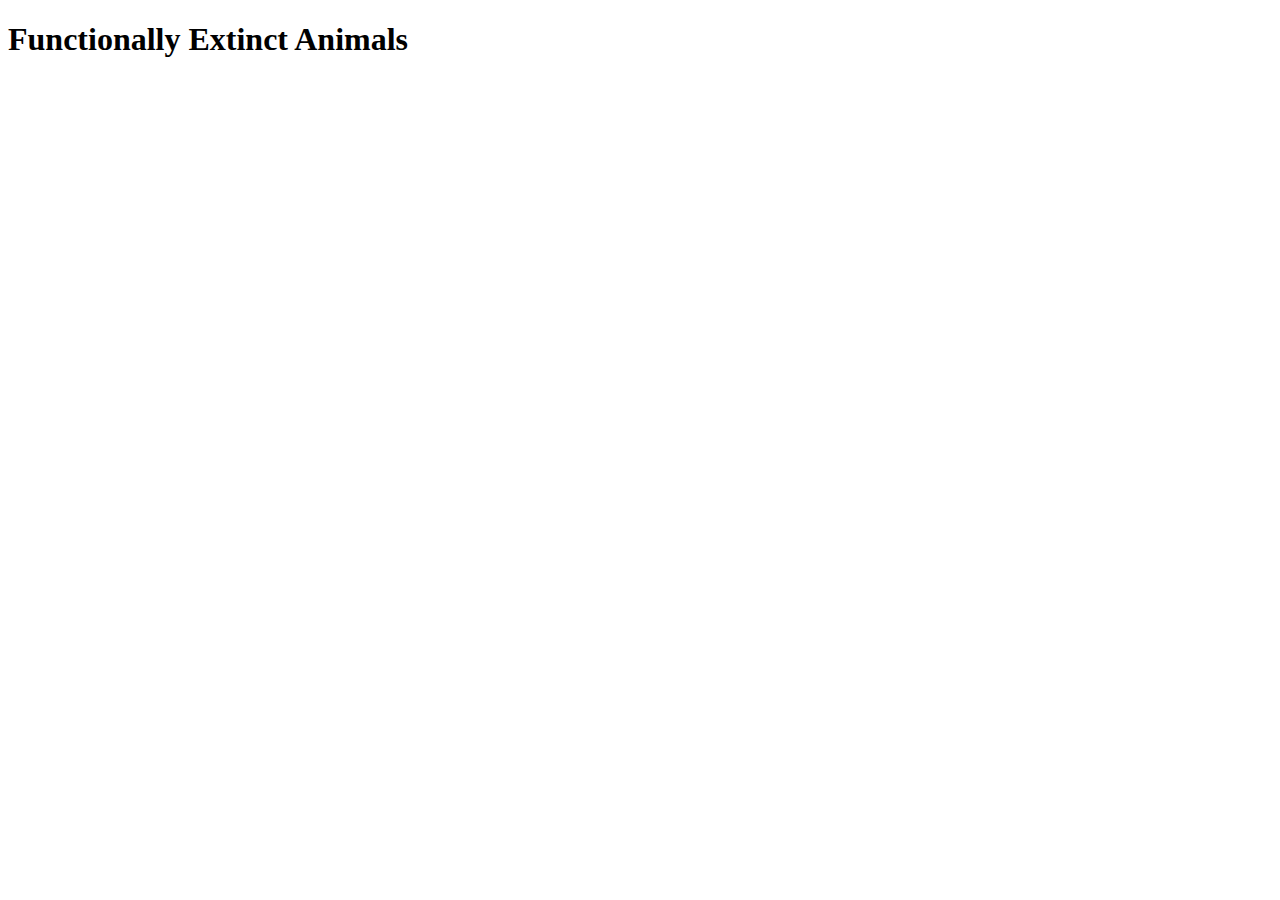
==== index.html @ ab88335e "updated" ====
<!DOCTYPE html>
<html lang="en">
<head>
    <meta charset="UTF-8">
    <meta http-equiv="X-UA-Compatible" content="IE=edge">
    <meta name="viewport" content="width=device-width, initial-scale=1.0">
    <title>Document</title>
</head>
<body>
    <h1>Functionally Extinct Animals</h1>
</body>
</html>
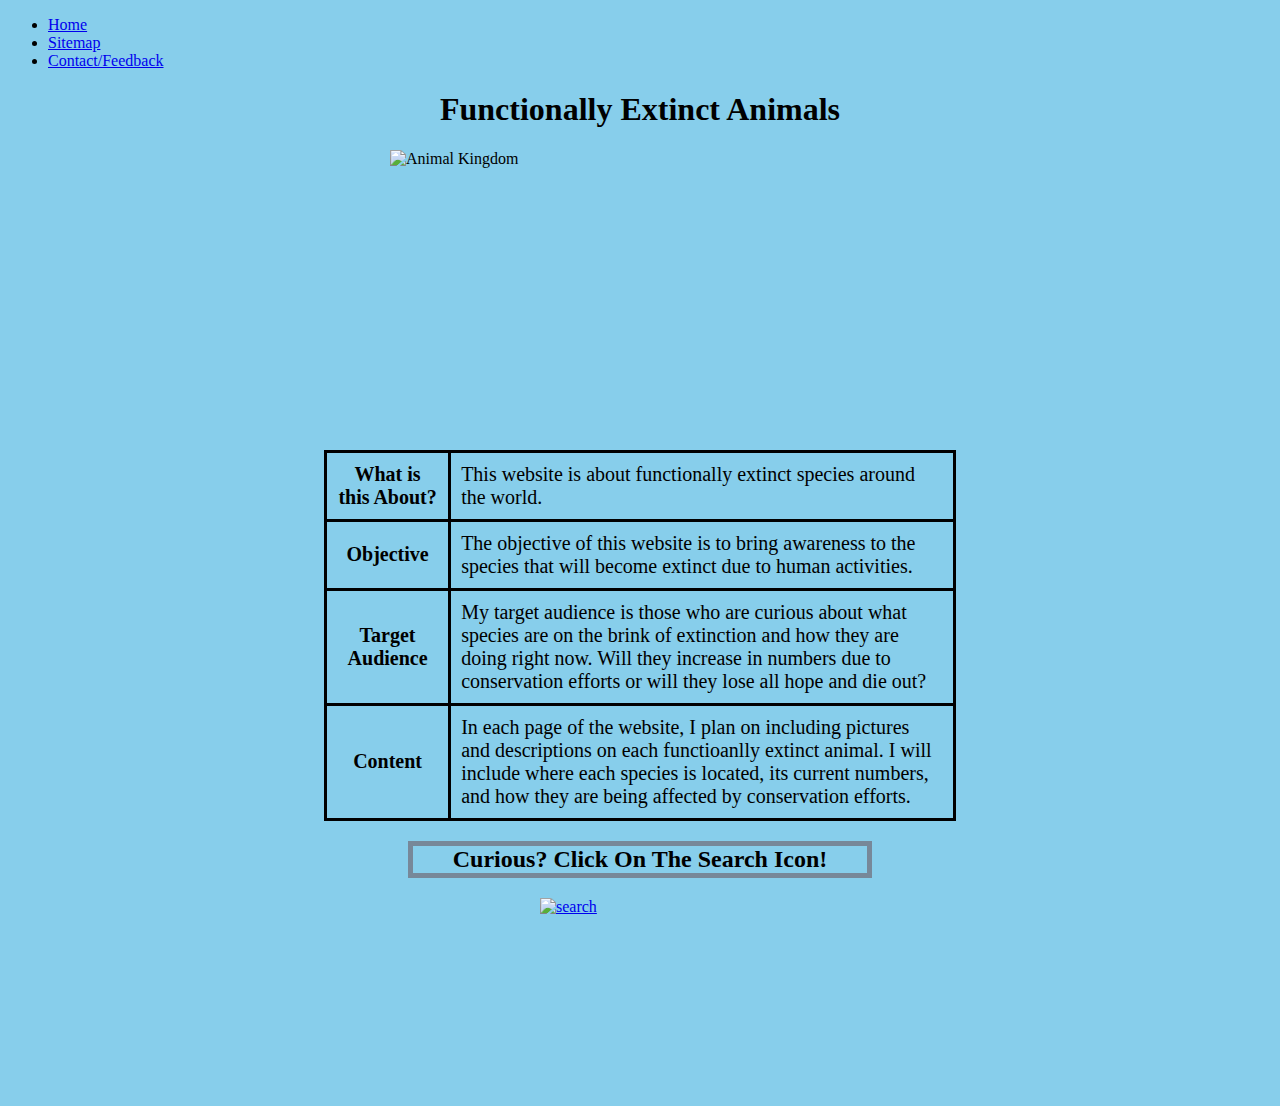
==== commit d91d237b: "Update index.html" ====
--- a/index.html
+++ b/index.html
@@ -1,12 +1,161 @@
 <!DOCTYPE html>
 <html lang="en">
-<head>
-    <meta charset="UTF-8">
-    <meta http-equiv="X-UA-Compatible" content="IE=edge">
-    <meta name="viewport" content="width=device-width, initial-scale=1.0">
-    <title>Document</title>
-</head>
-<body>
+  <head>
+    <meta charset="UTF-8" />
+    <meta http-equiv="X-UA-Compatible" content="IE=edge" />
+    <meta name="viewport" content="width=device-width, initial-scale=1.0" />
+    <meta name="keywords" content="Functionally Extinct Animals">
+    <title>Functionally Extinct Animals</title>
+    <link rel="stylesheet" href="styles/navigationbar.css" />
+    <link rel="icon" href="images/favicontoucan.png" type="image/x-icon">
+
+    <style>
+      h1 {
+        text-align: center;
+      }
+      img {
+        margin-left: auto;
+        margin-right: auto;
+        display: block;
+      }
+      td.mini-heading {
+        font-weight: bold;
+        text-align: center;
+      }
+      table, tr, td {
+        border: 3px solid black;
+        border-collapse: collapse;
+        font-size: 20px;
+        padding: 10px;
+      }
+      body {
+        background-color: skyblue;
+      }
+      table {
+        width: 50%;
+        margin-left: auto;
+        margin-right: auto;
+        padding: 200px;
+      }
+      h2 {
+        text-align: center;
+        border: 5px solid lightslategrey;
+        margin-left: 400px;
+        margin-right: 400px;
+      }
+      @media only screen and (max-width:500px) {
+        /* .first-set, .second-set, .third-set { */
+          img, h1{
+          width:100%;
+          margin-left: auto;
+          margin-right: auto;
+          display: block;
+          /* text-align: center; */
+        }
+      }
+    </style>
+  </head>
+  <body>
+    <nav>
+      <ul>
+        <li><a href="index.html">Home</a></li>
+        <li><a href="sitemap.html">Sitemap</a></li>
+        <li><a href="contact.html">Contact/Feedback</a></li>
+      </ul>
+    </nav>
     <h1>Functionally Extinct Animals</h1>
-</body>
+    <img
+      id="animals"
+      src="images/animalkingdomwallpaper.jpg"
+      alt="Animal Kingdom"
+      title="Animal Kingdom"
+      height="300"
+      width="500"
+    />
+    <table>
+      <tr>
+        <td class="mini-heading">What is this About?</td>
+        <td> This website is about functionally extinct species around the world.</td>
+      </tr>
+      <tr>
+        <td class="mini-heading">Objective</td>
+        <td>
+          The objective of this website is to bring awareness to the species
+          that will become extinct due to human activities.
+        </td>
+        <!--<td>Click Here!<br /></td>-->
+      </tr>
+
+      <tr>
+        <td class="mini-heading">Target Audience</td>
+        <td>
+          My target audience is those who are curious about what species are on
+          the brink of extinction and how they are doing right now. Will they
+          increase in numbers due to conservation efforts or will they lose all
+          hope and die out?
+        </td>
+      </tr>
+    
+      <tr>
+        <td class="mini-heading">Content</td>
+        <td>
+          In each page of the website, I plan on including pictures and
+          descriptions on each functioanlly extinct animal. I will include where
+          each species is located, its current numbers, and how they are being
+          affected by conservation efforts.
+        </td>
+      </tr>
+    </table>
+    <h2>Curious? Click On The Search Icon!</h2>
+    <a href="sitemap.html"><img
+            src="images/searchicon.jpg"
+            alt="search"
+            title="search"
+            height="200"
+            width="200"
+          /></a>
+    <script>
+      function enlargeImage(){
+            console.log("...starting...");
+            const imageEl = document.getElementById("animals"); 
+            console.log(imageEl.width);
+            let w = imageEl.width;
+            w = w * 1.5;
+            imageEl.width = w;
+        }
+        document.getElementById("animals").onmouseover = function(){
+            enlargeImage();
+        };
+
+        function reduceImage(){
+            console.log("...ending...");
+            const imageEl = document.getElementById("animals"); 
+            console.log(imageEl.width);
+            let w = imageEl.width;
+            w = w / 1.5;
+            imageEl.width = w;
+        }
+        document.getElementById("animals").onmouseout = function(){
+            reduceImage();
+        };
+
+        function heading() {
+          const heading = document.querySelector("h1");
+          heading.innerText = "This Is All Because Of Human Activity"
+        }
+        document.querySelector("h1").onclick = function () {
+          heading();
+        };
+
+        function changeBackgroundColor() {
+        const bgColors = ["slateblue", "lightsalmon", "royalblue", "pink", "tomato", "orange"];
+        const n = bgColors.length;
+        const randIndex = Math.floor(Math.random() * n);
+        // const b = document.getElementById("bodyA");
+        const b = document.querySelector("body");
+        b.style.backgroundColor = bgColors[randIndex];
+      }
+      document.querySelector("body").onclick = changeBackgroundColor;
+    </script>
+  </body>
 </html>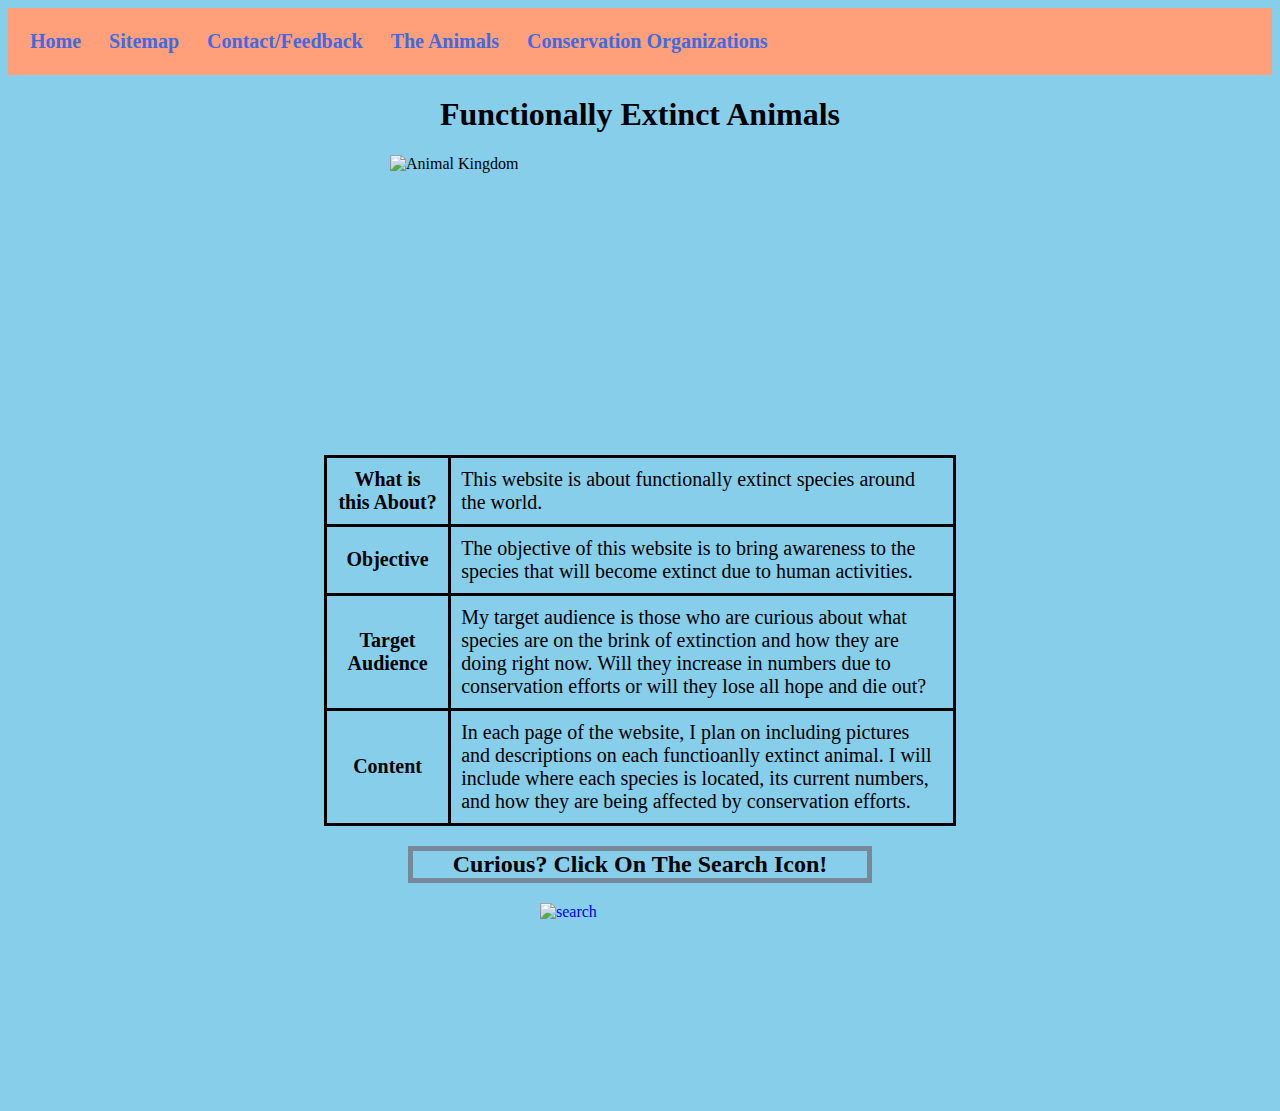
==== commit 0ae36f37: "updated" ====
--- a/index.html
+++ b/index.html
@@ -13,7 +13,12 @@
       h1 {
         text-align: center;
       }
-      img {
+      img#animals {
+        margin-left: auto;
+        margin-right: auto;
+        display: block;
+      }
+      img#search {
         margin-left: auto;
         margin-right: auto;
         display: block;
@@ -43,15 +48,23 @@
         margin-left: 400px;
         margin-right: 400px;
       }
-      @media only screen and (max-width:500px) {
-        /* .first-set, .second-set, .third-set { */
-          img, h1{
+       @media only screen and (max-width:1000px) {
+          h2, nav{
           width:100%;
           margin-left: auto;
           margin-right: auto;
-          display: block;
-          /* text-align: center; */
-        }
+          display: block; 
+          text-align: center; 
+         }
+      } 
+      @media only screen and (max-width:600px) {
+          img#animals{
+          width:100%;
+          margin-left: auto;
+          margin-right: auto;
+          display: block; 
+          text-align: center; 
+         }
       }
     </style>
   </head>
@@ -61,6 +74,20 @@
         <li><a href="index.html">Home</a></li>
         <li><a href="sitemap.html">Sitemap</a></li>
         <li><a href="contact.html">Contact/Feedback</a></li>
+        <li class="dropdown"><a href="animals" class="dropbtn">The Animals</a>
+          <div class="dropdown-content">
+            <a href="baijidolphin.html">Baiji Dolphin</a>
+            <a href="borneanrhinoceros.html">Bornean Rhinoceros</a>
+            <a href="christmasislandshrew.html">Christmas Island Shrew</a>
+            <a href="ivorybilledwoodpecker.html">Ivory-Billed Woodpecker</a>
+            <a href="northatlanticrightwhale.html">Northern Atlantic Right Whale</a>
+            <a href="northernwhiterhinoceros.html">Northern White Rhinoceros</a>
+            <a href="southchinatiger.html">South China Tiger</a>
+            <a href="vaquita.html">Vaquita</a>
+            <a href="yangtzegiantsoftshellturtle.html">Yangtze Giant Softshell Turtle</a>
+          </div>
+          </li>
+          <li><a href="conservation.html">Conservation Organizations</a></li>
       </ul>
     </nav>
     <h1>Functionally Extinct Animals</h1>
@@ -79,7 +106,7 @@
       </tr>
       <tr>
         <td class="mini-heading">Objective</td>
-        <td>
+        <td class="one">
           The objective of this website is to bring awareness to the species
           that will become extinct due to human activities.
         </td>
@@ -109,6 +136,7 @@
     <h2>Curious? Click On The Search Icon!</h2>
     <a href="sitemap.html"><img
             src="images/searchicon.jpg"
+            id="search"
             alt="search"
             title="search"
             height="200"
--- a/styles/navigationbar.css
+++ b/styles/navigationbar.css
@@ -0,0 +1,49 @@
+ul {
+    list-style-type: none;
+    margin: 0;
+    padding: 0;
+  }
+  li {
+    display: inline-block;
+    padding: 12px;
+    font-size: 15pt;
+    font-weight: bold;
+  }
+  li a {
+    display: inline-block;
+    color: royalblue;
+  }
+  nav {
+    background-color: lightsalmon;
+    padding: 10px;
+  }
+  li a:hover {
+    color: teal;
+  }
+  a:link {
+    text-decoration: none;
+  }
+  li a:hover, .dropdown:hover .dropbtn {
+    background-color: pink;
+  }
+  li.dropdown {
+    display: inline-block;
+  }
+  .dropdown-content {
+    display: none;
+    position: absolute;
+    background-color: skyblue;
+    min-width: 160px;
+    box-shadow: 0px 8px 16px 0px rgba(0,0,0,0.2);
+    z-index: 1;
+  }
+  .dropdown-content a {
+    color: black;
+    padding: 12px 16px;
+    text-decoration: none;
+    display: block;
+    text-align: left;
+  }
+  .dropdown-content a:hover {background-color: #ddd;}
+
+  .dropdown:hover .dropdown-content {display: block;}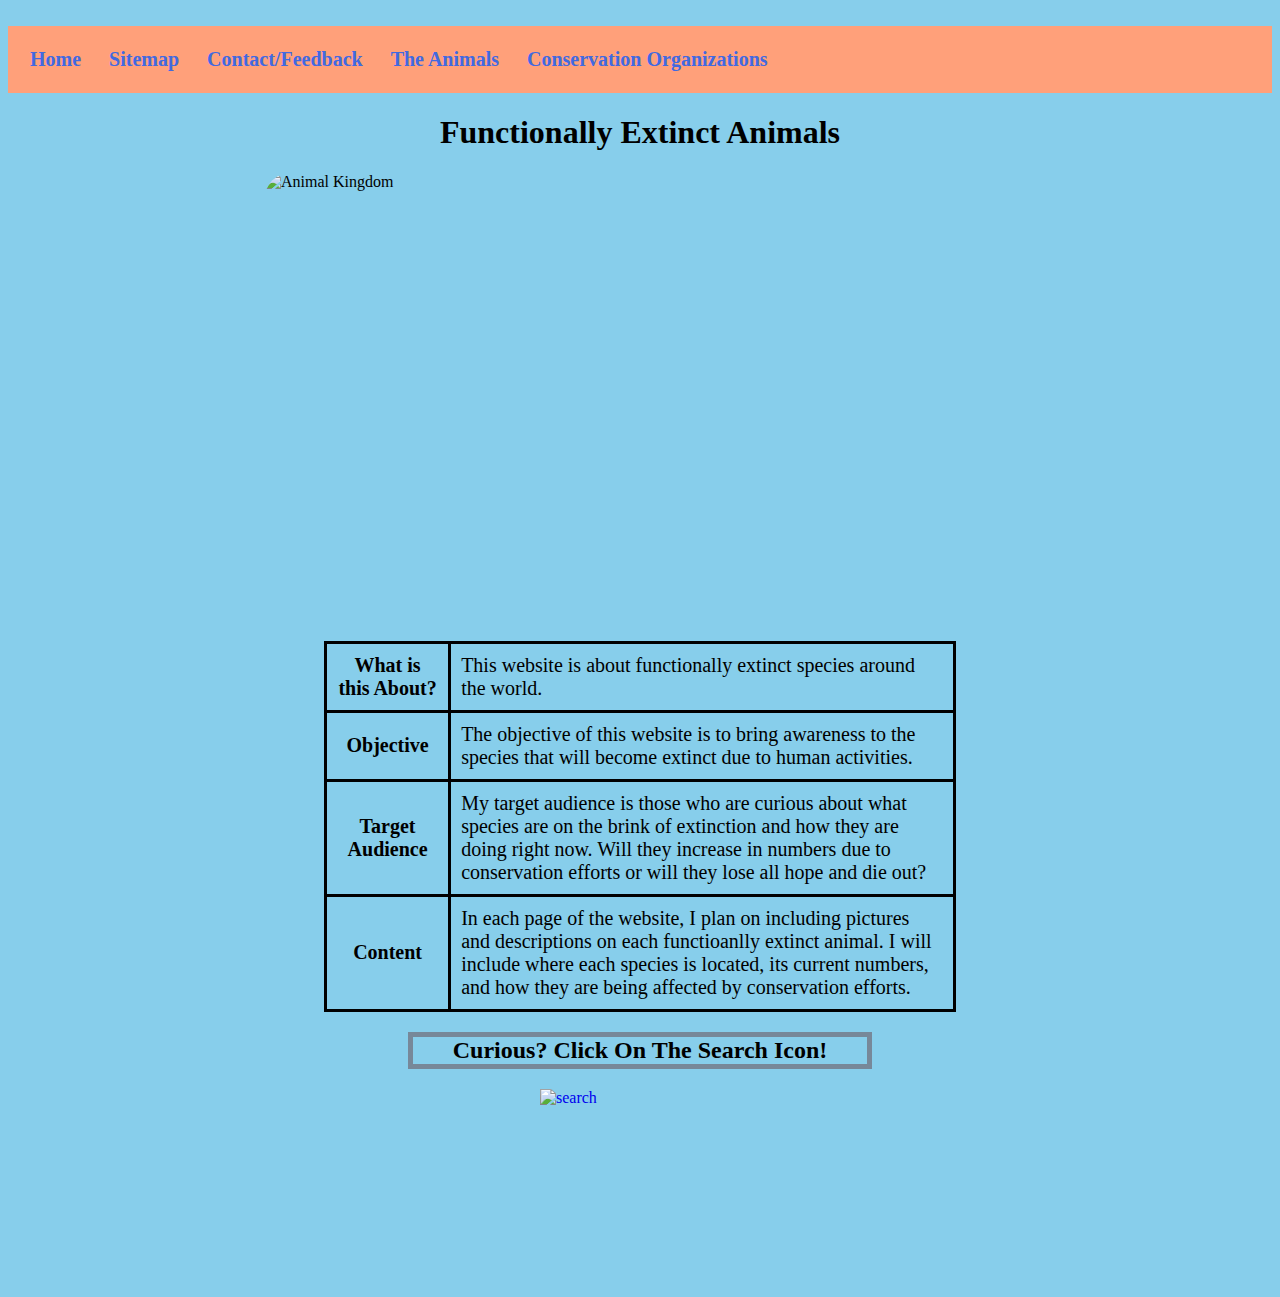
==== commit c7c07b15: "Merge ffa850d58bf56b7d7c71f57265930f0a13e6cf07 into 0ae36f3764b1f5c84730ddddd633aed842d5c39e" ====
--- a/index.html
+++ b/index.html
@@ -68,7 +68,7 @@
       }
     </style>
   </head>
-  <body>
+  <br>
     <nav>
       <ul>
         <li><a href="index.html">Home</a></li>
@@ -96,9 +96,11 @@
       src="images/animalkingdomwallpaper.jpg"
       alt="Animal Kingdom"
       title="Animal Kingdom"
-      height="300"
-      width="500"
+      height="450"
+      width="750"
+      style="border-radius: 25px"
     />
+    <br/>
     <table>
       <tr>
         <td class="mini-heading">What is this About?</td>
@@ -143,29 +145,7 @@
             width="200"
           /></a>
     <script>
-      function enlargeImage(){
-            console.log("...starting...");
-            const imageEl = document.getElementById("animals"); 
-            console.log(imageEl.width);
-            let w = imageEl.width;
-            w = w * 1.5;
-            imageEl.width = w;
-        }
-        document.getElementById("animals").onmouseover = function(){
-            enlargeImage();
-        };
-
-        function reduceImage(){
-            console.log("...ending...");
-            const imageEl = document.getElementById("animals"); 
-            console.log(imageEl.width);
-            let w = imageEl.width;
-            w = w / 1.5;
-            imageEl.width = w;
-        }
-        document.getElementById("animals").onmouseout = function(){
-            reduceImage();
-        };
+      
 
         function heading() {
           const heading = document.querySelector("h1");
